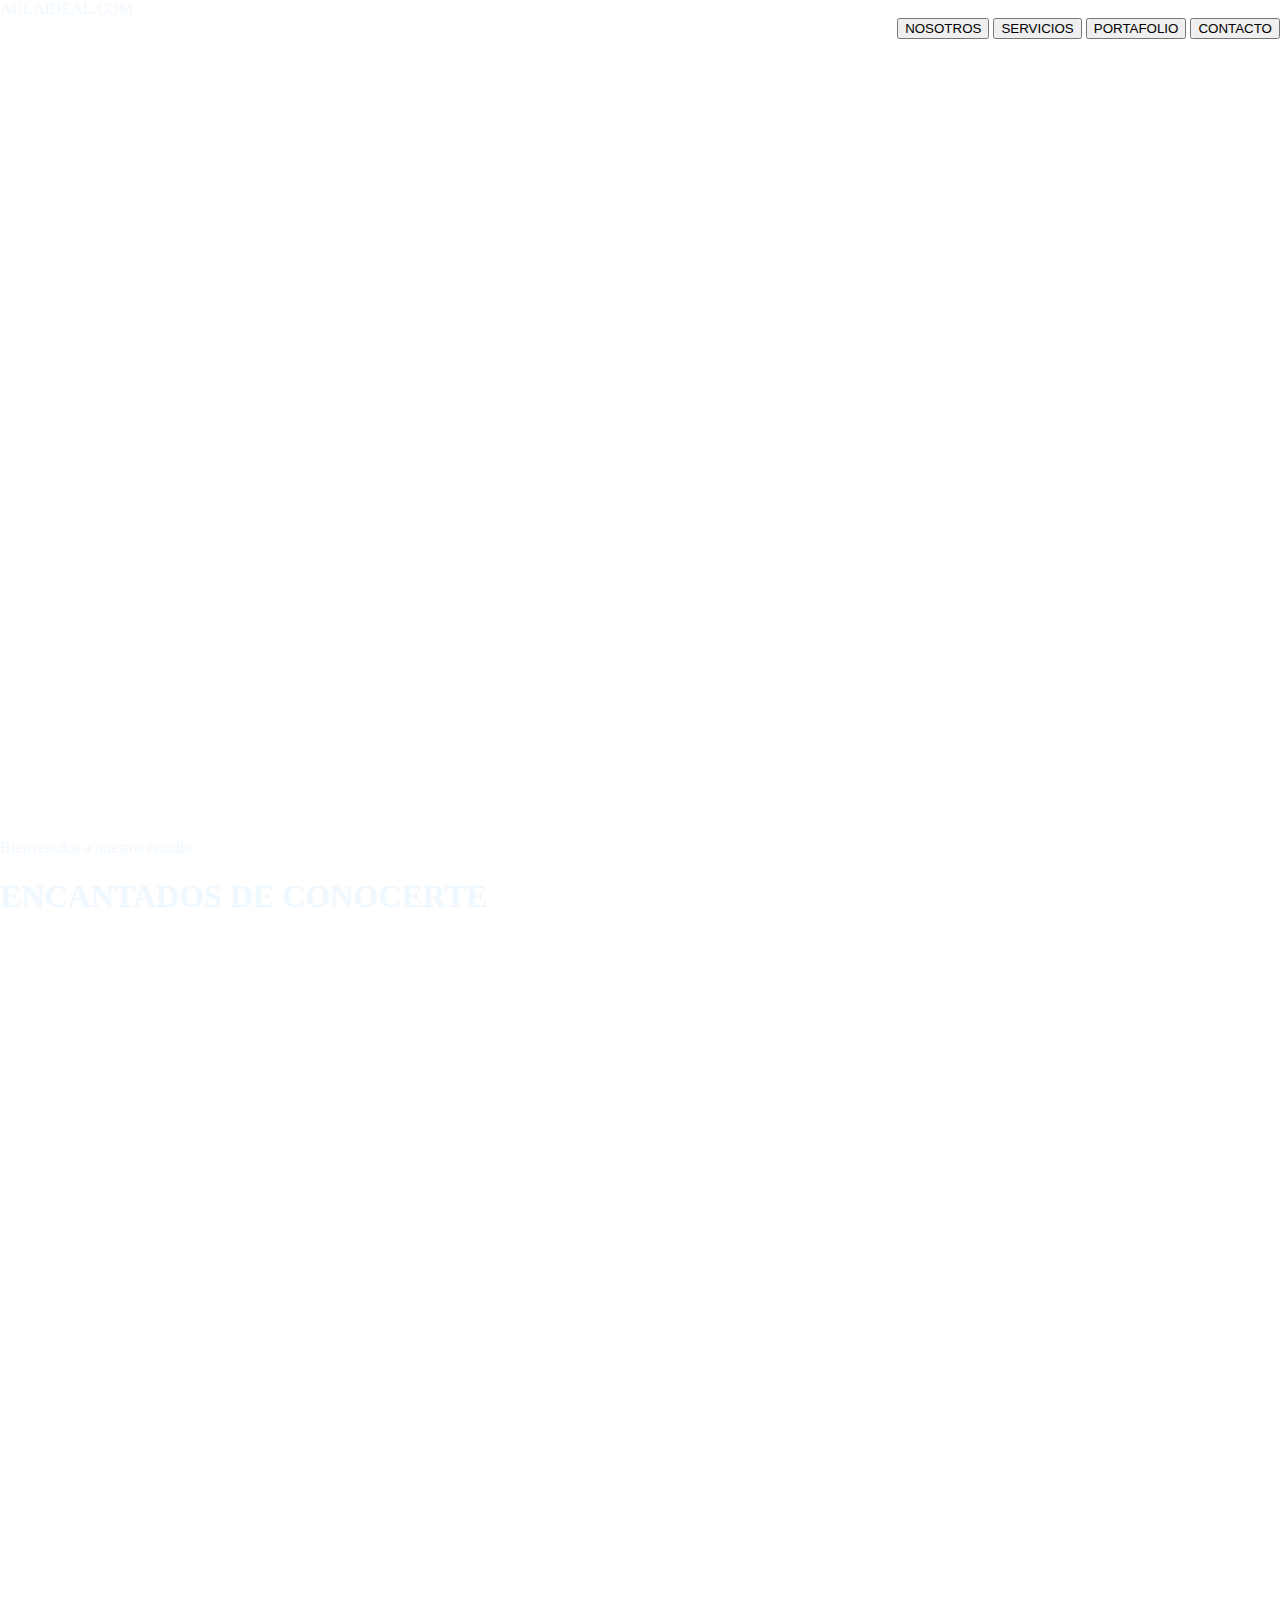
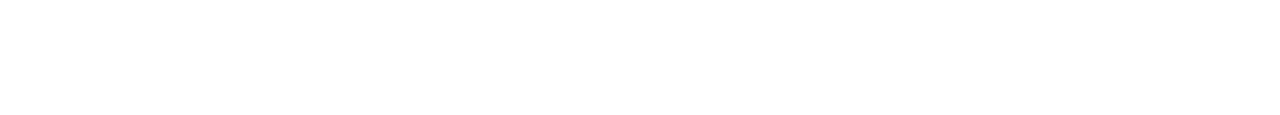
==== !DOCTYPE html .html @ 7005ec56 "Primera parte" ====
<!DOCTYPE html>
<html lang="en">
<head>
    <meta charset="UTF-8">
    <meta http-equiv="X-UA-Compatible" content="IE=edge">
    <meta name="viewport" content="width=device-width, initial-scale=1.0">
    <title>Sanbox</title>
    <link rel="stylesheet" href="css/bootstrap-grid.css">
    <link rel="stylesheet" href="css/bootstrap-flex.min.css.map">
    <link rel="stylesheet" href="css/bootstrap-reboot.css">
    <link rel="stylesheet" href="css/bootstrap.css">
    <link rel="stylesheet" href="css/font-awesome.css">
    <link rel="stylesheet" href="absolute.css">
    <script src="js/bootstrap.js"></script>
    <script src="js/jquery.min.js"></script>
</head>
<body Style="margin: 0"> 
    
    <section class="fondo">
        <Tittle> AULAIDEAL.COM </Tittle>
    
    <div align="right">
         
     <button id=" NOSOTROS" > NOSOTROS</button> 
     <button id=" SERVICIOS" > SERVICIOS</button> 
     <button id=" PORTAFOLIO" > PORTAFOLIO</button> 
     <button id=" CONTACTO" > CONTACTO</button> 

    </div>

    
        <div class="titulogrande">
        <p> Bienvenidos a nuestro estudio</p>
        
            <h1>
                 ENCANTADOS DE CONOCERTE
            </h1>
        
        </div>
            
    
    

     </section>

    <!--img src="img/fondo-bienvenido-grande.jpg" alt=""-->
    
     
    
    

</body>
</html>
---- absolute.css ----
.fondo{
    background-image: url(img/fondo-bienvenido-grande.jpg);
    background-size: cover;
    height: 100%;
    width: 100%;
    color:aliceblue ;
    margin: 0rem auto;
}
.titulogrande{
    margin: 50rem auto;
    color: aliceblue;
    
}
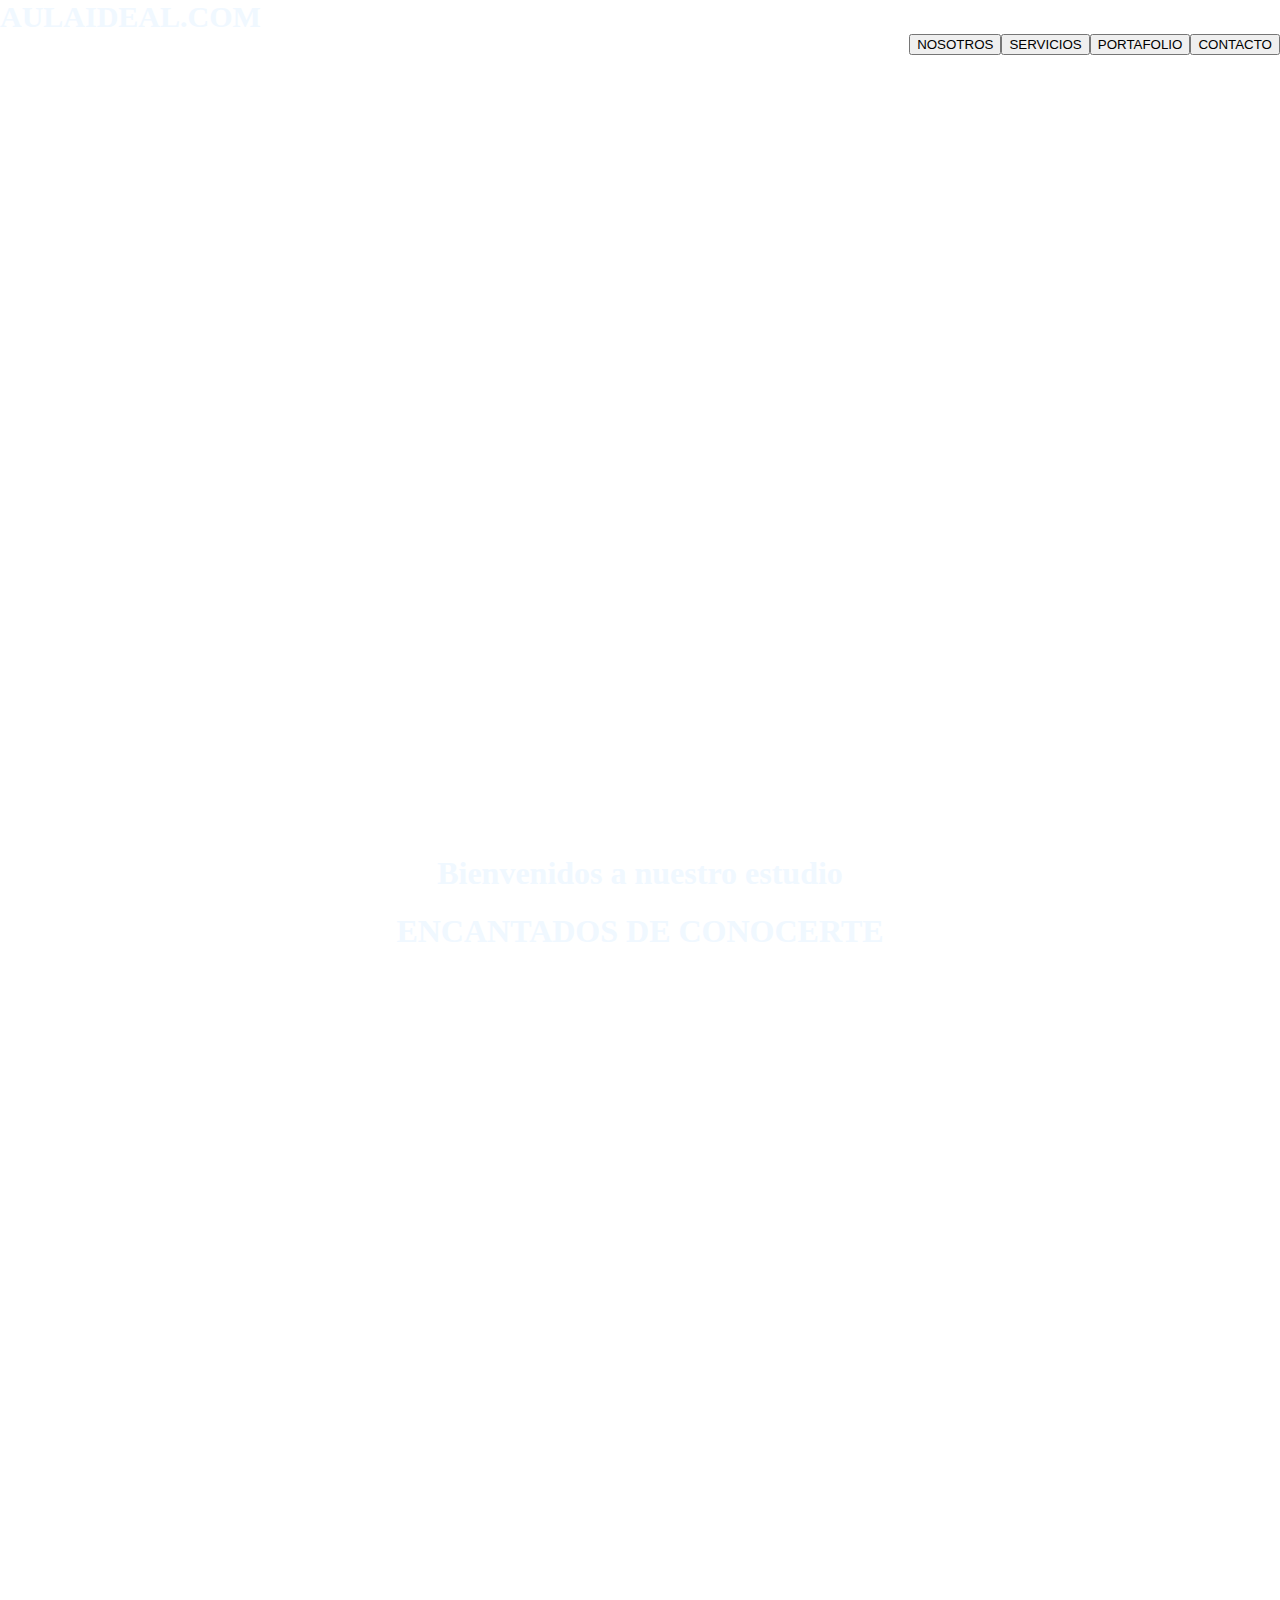
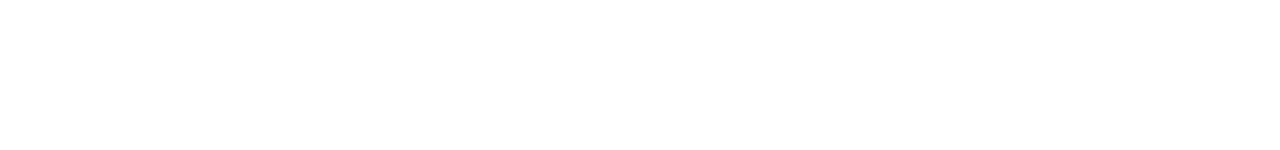
==== commit 8927b7cf: "segunda parte" ====
--- a/!DOCTYPE html .html
+++ b/!DOCTYPE html .html
@@ -10,27 +10,29 @@
     <link rel="stylesheet" href="css/bootstrap-reboot.css">
     <link rel="stylesheet" href="css/bootstrap.css">
     <link rel="stylesheet" href="css/font-awesome.css">
-    <link rel="stylesheet" href="absolute.css">
+    <link rel="stylesheet" href="style.css">
     <script src="js/bootstrap.js"></script>
     <script src="js/jquery.min.js"></script>
 </head>
 <body Style="margin: 0"> 
     
     <section class="fondo">
-        <Tittle> AULAIDEAL.COM </Tittle>
+      <div class="tituloarriba"> <Tittle> AULAIDEAL.COM </Tittle> </div>
     
-    <div align="right">
-         
-     <button id=" NOSOTROS" > NOSOTROS</button> 
-     <button id=" SERVICIOS" > SERVICIOS</button> 
-     <button id=" PORTAFOLIO" > PORTAFOLIO</button> 
-     <button id=" CONTACTO" > CONTACTO</button> 
+    <div align= "right">
+        <div class="botones">   
+            <button id=" NOSOTROS" > NOSOTROS</button> 
+            <button id=" SERVICIOS" > SERVICIOS</button> 
+            <button id=" PORTAFOLIO" > PORTAFOLIO</button> 
+            <button id=" CONTACTO" > CONTACTO</button> 
+        </div> 
 
     </div>
 
     
         <div class="titulogrande">
-        <p> Bienvenidos a nuestro estudio</p>
+
+        <h1> Bienvenidos a nuestro estudio</h1>
         
             <h1>
                  ENCANTADOS DE CONOCERTE
@@ -43,6 +45,14 @@
 
      </section>
 
+    <div>
+        <h1> </h1>
+
+
+
+
+
+    </div>
     <!--img src="img/fondo-bienvenido-grande.jpg" alt=""-->
     
      
--- a/style.css
+++ b/style.css
@@ -0,0 +1,45 @@
+@font-face {
+    font-family: 'opensans-regular-webfont';
+    src: url(font/opensans-regular-webfont.woff);
+    
+}
+
+    
+.fondo{
+    background-image: url(img/fondo-bienvenido-grande.jpg);
+    background-size: cover;
+    height: 100%;
+    width: 100%;
+    color:aliceblue ;
+}
+ .tituloarriba{
+    font-family: 'opensans-regular-webfont';
+    margin: 0rem auto;  
+    font-weight: bolder;
+    font-size: 30px;
+
+ }
+.botones{
+    display: flex;
+    justify-content: flex-end;
+    flex-direction: row;
+    flex-wrap: wrap;
+    grid-template-columns: 100px 300px 300px 300px;
+}
+#NOSOTROS{
+    display: grid;
+    background-color: #f05f40;
+    border-color: #f05f40;
+    
+    
+}
+.titulogrande{
+    margin: 50rem auto;
+    color: aliceblue;
+   
+}
+
+h1 {
+    text-align: center;
+    
+}